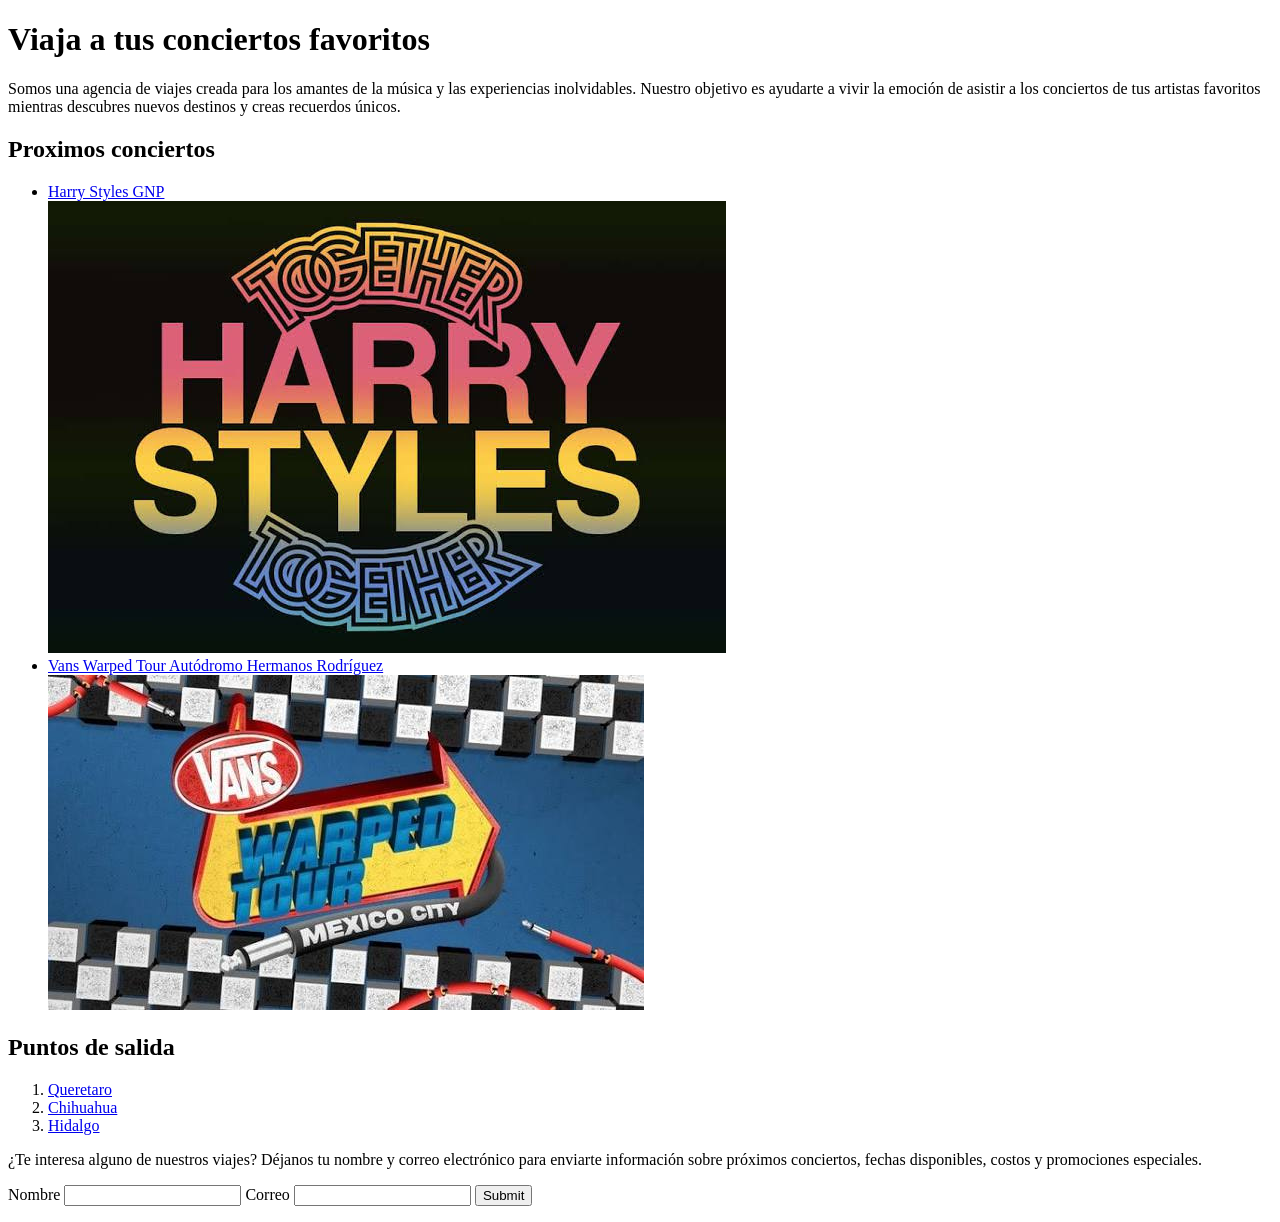
==== index.html @ bb5e2453 "Add files via upload" ====
<!DOCTYPE html>
<html>
    <head>
        <title>Viajes Pop</title>
        <link rel="stylesheet" href="css">
    </head>
    <body>
        <h1>Viaja a tus conciertos favoritos</h1>
        <p>
            Somos una agencia de viajes creada para los amantes de la música y las experiencias inolvidables. Nuestro objetivo es ayudarte a vivir la emoción de asistir a los conciertos de tus artistas favoritos mientras descubres nuevos destinos y creas recuerdos únicos.
        </p>
        <h2>Proximos conciertos</h2>
        <ul>
        
        <li><a href="https://www.ticketmaster.com.mx/harry-styles-boletos/artist/2366444"> Harry Styles GNP</a></li>
        <img src="Harry.png" alt="Nombre del tour de Harry Styles">
        <li><a href="https://www.ticketmaster.com.mx/vans-warped-tour-boletos/artist/807329"> Vans Warped Tour Autódromo Hermanos Rodríguez</a></li>
        <img src="vans.png" alt="Cartel del festival en mexico">     
        </ul>
        <h2>Puntos de salida</h2>
        <ol>
            <li><a href="Queretaro.html"> Queretaro</a></li>
            <li><a href="Chihuahua.html"> Chihuahua</a></li>
            <li><a href="Hidalgo.html"> Hidalgo</a></li>
        </ol>
        <p>
            ¿Te interesa alguno de nuestros viajes? Déjanos tu nombre y correo electrónico para enviarte información sobre próximos conciertos, fechas disponibles, costos y promociones especiales.
        </p>
        <form>
            <p>
                Nombre
                <input type="text">
                Correo 
                <input type="email">
                <input type="submit">
            </p>
        </form>
    </body>

</html>
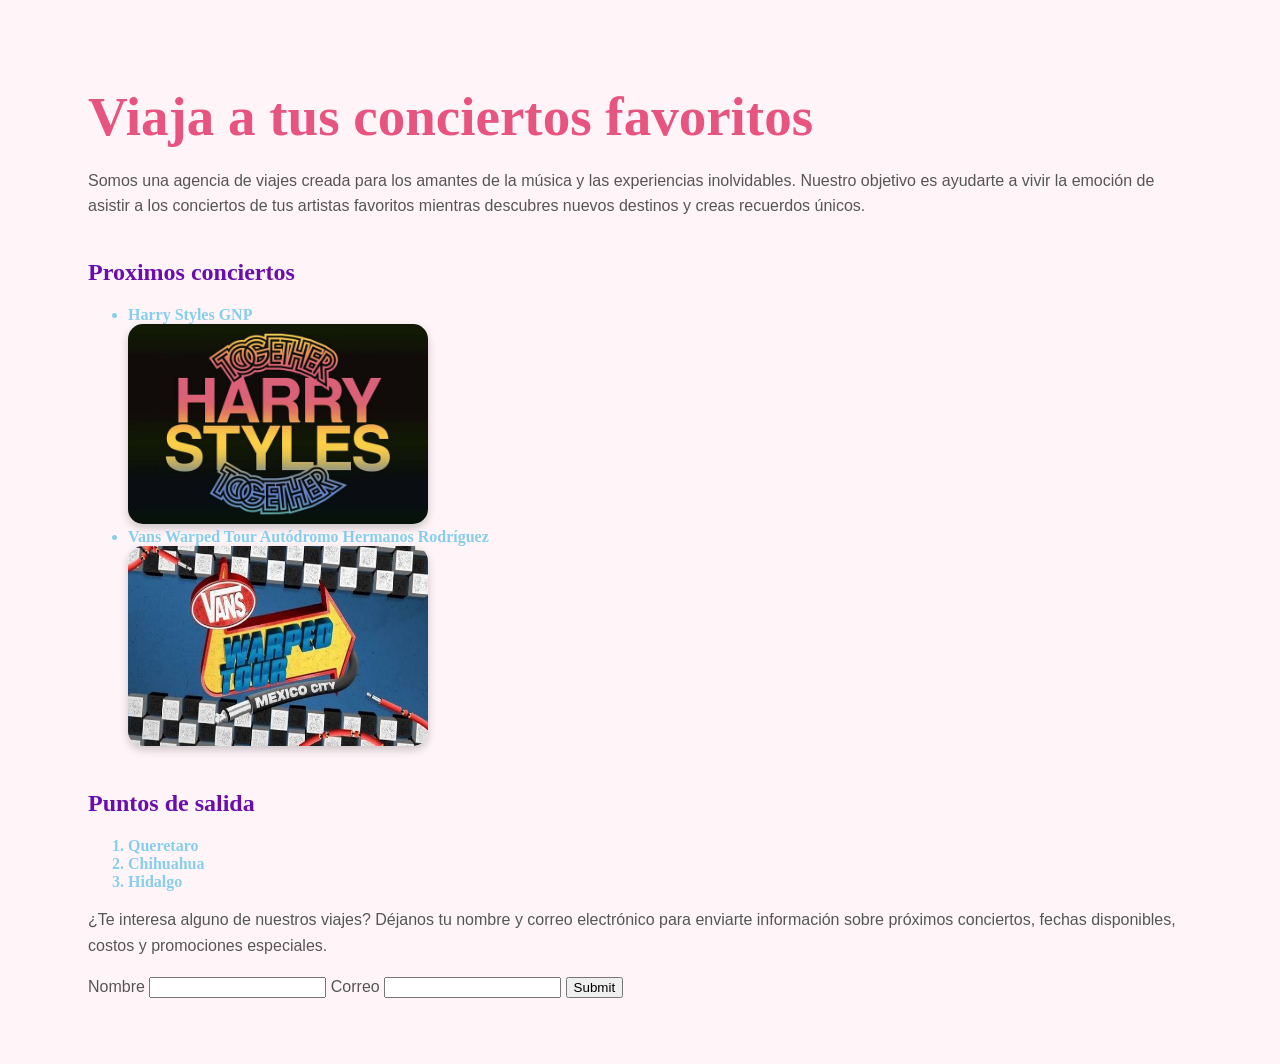
==== commit 56375ecb: "Update index.html" ====
--- a/index.html
+++ b/index.html
@@ -2,7 +2,7 @@
 <html>
     <head>
         <title>Viajes Pop</title>
-        <link rel="stylesheet" href="css">
+        <link rel="stylesheet" href="style.css">
     </head>
     <body>
         <h1>Viaja a tus conciertos favoritos</h1>
@@ -37,4 +37,4 @@
         </form>
     </body>
 
-</html>+</html>
--- a/style.css
+++ b/style.css
@@ -0,0 +1,40 @@
+body{
+    padding: 40px 80px;
+    background-color: #FFF5F8;
+}
+h1 {
+    color: #E75480;
+    font-family: Verdana;
+    margin-bottom: 20px;
+    font-size: 55px;
+}
+p {
+    color: #555555;
+    line-height: 1.6;
+    font-family: Arial;
+    
+}
+h2 {
+    color: #6A0DAD;
+    font-family: Trebuchet MS;
+    margin-top: 40px;
+    margin-bottom: 20px;
+}
+li {
+    color: skyblue;
+    font-family: Tahoma;
+    text-decoration: none;
+    font-weight: bold;
+}
+a {
+    color: skyblue;
+    font-family: Tahoma;
+    text-decoration: none;
+    font-weight: bold;
+}
+img{
+    width: 300px;
+    height: 200px;
+    border-radius: 15px;
+    box-shadow: 0px 4px 8px rgba(0,0,0,0.2);
+}
